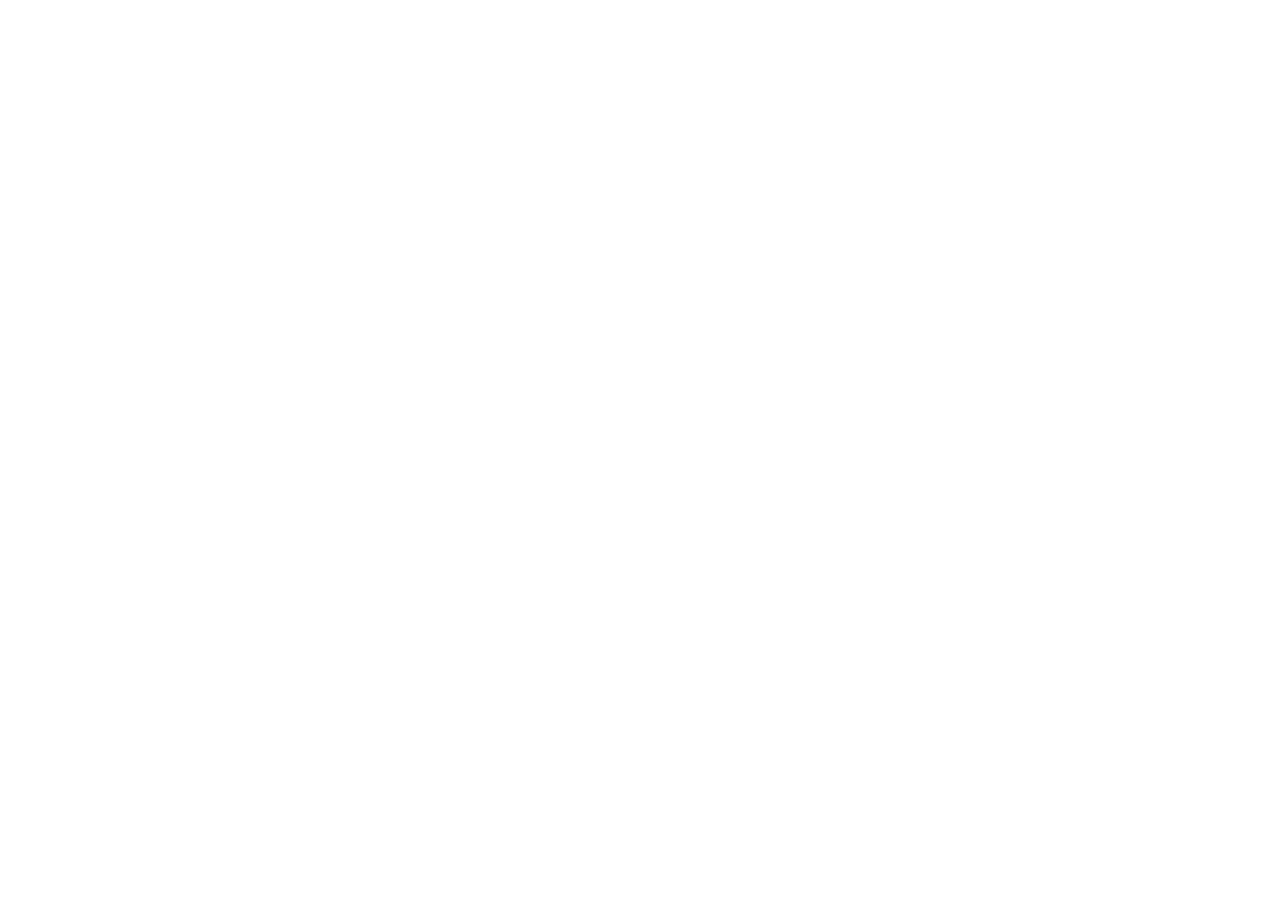
==== index.html @ 97f62ee2 "Deploying to gh-pages from @ tania-tatiana/goit-js-hw-11@d396bbd98b94f3adfd440def2e905705bf6b19e3 🚀" ====
<!DOCTYPE html>
<html lang="en">
  <head>
    <meta charset="UTF-8" />
    <link rel="icon" type="image/svg+xml" href="/goit-js-hw-11/favicon.svg" />
    <meta name="viewport" content="width=device-width, initial-scale=1.0" />
    <title>Vanilla App Template</title>
    <script type="module" crossorigin src="/goit-js-hw-11/index.js"></script>
    <link rel="stylesheet" crossorigin href="/goit-js-hw-11/assets/index-DvPDDfy5.css">
  </head>
  <body>
    <main></main>

  </body>
</html>
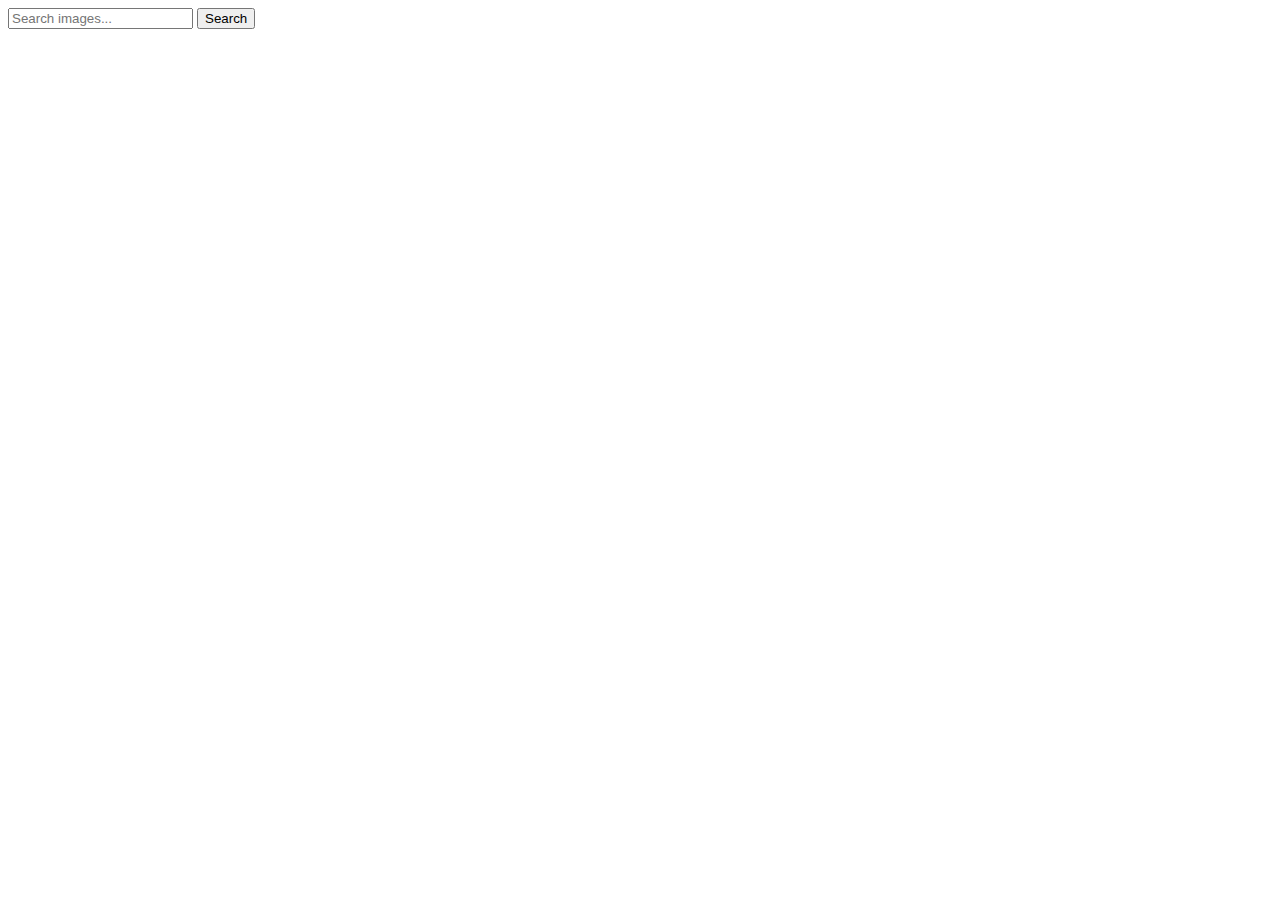
==== commit 8fc1c094: "Deploying to gh-pages from @ tania-tatiana/goit-js-hw-11@90fd373d19e1605b9e7af37a6a8bd7a36510ebc4 🚀" ====
--- a/index.html
+++ b/index.html
@@ -4,12 +4,55 @@
     <meta charset="UTF-8" />
     <link rel="icon" type="image/svg+xml" href="/goit-js-hw-11/favicon.svg" />
     <meta name="viewport" content="width=device-width, initial-scale=1.0" />
-    <title>Vanilla App Template</title>
+    <title>HomeWork 11</title>
     <script type="module" crossorigin src="/goit-js-hw-11/index.js"></script>
-    <link rel="stylesheet" crossorigin href="/goit-js-hw-11/assets/index-DvPDDfy5.css">
+    <link rel="modulepreload" crossorigin href="/goit-js-hw-11/assets/vendor-Bh468VR9.js">
+    <link rel="stylesheet" crossorigin href="/goit-js-hw-11/assets/vendor-DumFYO8Z.css">
+    <link rel="stylesheet" crossorigin href="/goit-js-hw-11/assets/index-BEbCleLM.css">
   </head>
   <body>
-    <main></main>
-
+    <main class="container">
+      <form class="form">
+        <label class="form-label">
+          <input
+            class="form-input"
+            type="text"
+            name="search-text"
+            placeholder="Search images..."
+            required
+          />
+        </label>
+        <button class="form-button" type="submit">Search</button>
+        <span class="loader"></span>
+        <ul class="gallery"></ul>
+      </form>
+      <!-- <div class="card-container">
+        <div class="card">
+          <img
+            class="card-image"
+            src="https://pixabay.com/api/?key=49359478-baf2a77463771851b04b26e30&q=yellow+flowers&image_type=photo&pretty=true"
+            alt=""
+          />
+        </div>
+        <div class="card-body">
+          <div class="card-item">
+            <h4>Likes</h4>
+            <p></p>
+          </div>
+          <div class="card-item">
+            <h4>Views</h4>
+            <p></p>
+          </div>
+          <div class="card-item">
+            <h4>Comments</h4>
+            <p></p>
+          </div>
+          <div class="card-item">
+            <h4>Downloads</h4>
+            <p></p>
+          </div> -->
+        </div>
+      </div>
+    </main>
   </body>
 </html>
